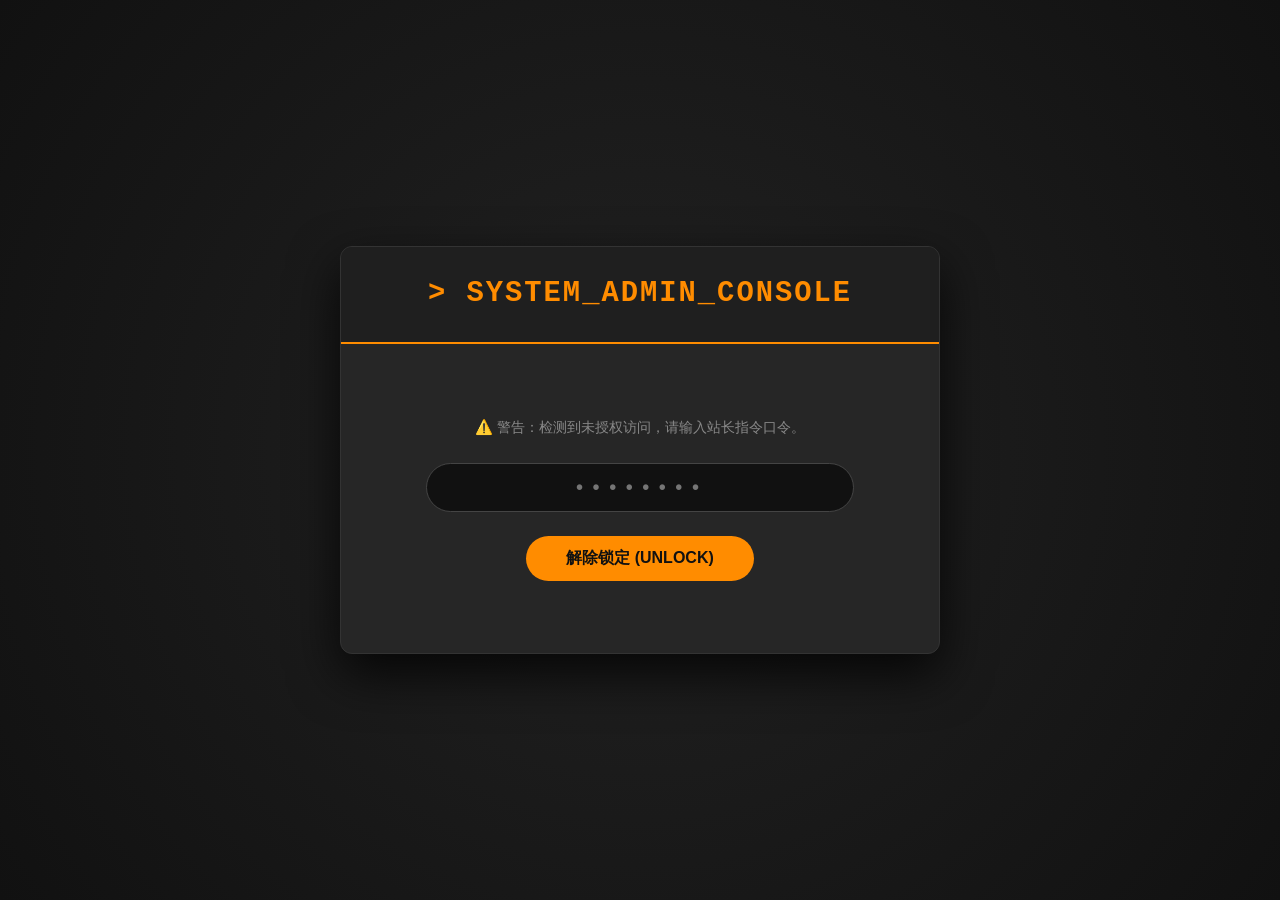
==== admin.html @ f954d1a7 "Add files via upload" ====
<!DOCTYPE html>
<html lang="zh-CN">
<head>
    <meta charset="UTF-8">
    <meta name="viewport" content="width=device-width, initial-scale=1.0">
    <title>站长控制台 - JunDeng's Personal Web</title>
    <link rel="stylesheet" href="style.css">
    <style>
        /* --- 绝密控制台专属样式 --- */
        body { justify-content: center; align-items: center; background-image: radial-gradient(circle at center, #222 0%, #111 100%); }
        .admin-container { width: 90%; max-width: 600px; background: #262626; border-radius: 12px; border: 1px solid #333; box-shadow: 0 20px 50px rgba(0,0,0,0.8); overflow: hidden; }
        
        .admin-header { background: #1f1f1f; padding: 1.5rem; text-align: center; border-bottom: 2px solid var(--theme-color); }
        .admin-header h1 { color: var(--theme-color); font-family: "Courier New", monospace; font-size: 1.8rem; letter-spacing: 2px; }
        
        .admin-body { padding: 2.5rem 2rem; }
        
        /* 密码锁界面 */
        #auth-section { text-align: center; }
        #auth-section p { color: #888; margin-bottom: 1.5rem; font-size: 0.9rem; }
        .auth-input { width: 80%; background: #111; border: 1px solid #444; color: var(--theme-color); padding: 12px 20px; border-radius: 30px; outline: none; text-align: center; font-family: monospace; font-size: 1.2rem; letter-spacing: 5px; margin-bottom: 1.5rem; transition: 0.3s; }
        .auth-input:focus { border-color: var(--theme-color); box-shadow: 0 0 15px rgba(255, 140, 0, 0.2); }
        .btn-primary { background: var(--theme-color); color: #111; border: none; padding: 12px 40px; border-radius: 30px; font-weight: bold; cursor: pointer; transition: 0.3s; font-size: 1rem; }
        .btn-primary:hover { transform: translateY(-3px); box-shadow: 0 10px 20px rgba(255, 140, 0, 0.3); }

        /* 后台表单界面 (默认隐藏) */
        #dashboard-section { display: none; }
        .admin-tabs { display: flex; gap: 1rem; margin-bottom: 2rem; justify-content: center; }
        
        .form-group { margin-bottom: 1.2rem; text-align: left; }
        .form-group label { display: block; color: #aaa; margin-bottom: 0.5rem; font-size: 0.85rem; }
        .form-control { width: 100%; background: #1a1a1a; border: 1px solid #333; color: #fff; padding: 10px 15px; border-radius: 6px; outline: none; transition: 0.3s; }
        .form-control:focus { border-color: var(--theme-color); }
        
        .form-panel { display: none; }
        .form-panel.active { display: block; animation: fadeIn 0.4s ease; }
        @keyframes fadeIn { from { opacity: 0; transform: translateY(10px); } to { opacity: 1; transform: translateY(0); } }
        
        #sys-msg { margin-top: 1rem; font-size: 0.9rem; font-weight: bold; text-align: center; min-height: 20px;}
    </style>
</head>
<body>

    <div class="admin-container">
        <header class="admin-header">
            <h1>> SYSTEM_ADMIN_CONSOLE</h1>
        </header>

        <main class="admin-body">
            <div id="auth-section">
                <p>⚠️ 警告：检测到未授权访问，请输入站长指令口令。</p>
                <input type="password" id="admin-pwd" class="auth-input" placeholder="••••••••">
                <br>
                <button id="unlock-btn" class="btn-primary">解除锁定 (UNLOCK)</button>
            </div>

            <div id="dashboard-section">
                <div class="admin-tabs">
                    <button class="tab-btn active" data-target="panel-photo">📷 发布闲拍</button>
                    <button class="tab-btn" data-target="panel-music">🎵 上传音乐</button>
                </div>

                <div id="panel-photo" class="form-panel active">
                    <div class="form-group">
                        <label>照片链接 (URL)</label>
                        <input type="text" id="photo-url" class="form-control" placeholder="例: photography/DSC0001.JPG">
                    </div>
                    <div class="form-group">
                        <label>照片描述 (Caption)</label>
                        <input type="text" id="photo-caption" class="form-control" placeholder="例: 武汉大学的樱花">
                    </div>
                    <button id="submit-photo" class="btn-primary" style="width: 100%; margin-top: 1rem;">确认写入数据库</button>
                </div>

                <div id="panel-music" class="form-panel">
                    <div class="form-group">
                        <label>歌手名 (Singer)</label>
                        <input type="text" id="music-singer" class="form-control" placeholder="例: 林俊杰">
                    </div>
                    <div class="form-group">
                        <label>歌曲名 (Title)</label>
                        <input type="text" id="music-title" class="form-control" placeholder="例: 江南">
                    </div>
                    <div class="form-group">
                        <label>B站视频号 (BVID)</label>
                        <input type="text" id="music-bvid" class="form-control" placeholder="例: BV1xxxxx">
                    </div>
                    <div class="form-group">
                        <label>专辑封面图 (Cover URL)</label>
                        <input type="text" id="music-cover" class="form-control" placeholder="例: album/jj/jiangnan.png">
                    </div>
                    <div class="form-group">
                        <label>一句话乐评 (Description)</label>
                        <input type="text" id="music-desc" class="form-control" placeholder="风到这里就是粘...">
                    </div>
                    <button id="submit-music" class="btn-primary" style="width: 100%; margin-top: 1rem;">确认写入数据库</button>
                </div>
                
                <div id="sys-msg"></div>
            </div>
        </main>
    </div>

    <script>
        // 1. 简单的 UI 切换逻辑
        document.getElementById('unlock-btn').addEventListener('click', () => {
            const pwd = document.getElementById('admin-pwd').value;
            if(!pwd) return;
            document.getElementById('auth-section').style.display = 'none';
            document.getElementById('dashboard-section').style.display = 'block';
        });

        // 2. 表单面板切换逻辑
        const tabBtns = document.querySelectorAll('.admin-tabs .tab-btn');
        const panels = document.querySelectorAll('.form-panel');
        tabBtns.forEach(btn => {
            btn.addEventListener('click', () => {
                tabBtns.forEach(b => b.classList.remove('active'));
                panels.forEach(p => p.classList.remove('active'));
                btn.classList.add('active');
                document.getElementById(btn.getAttribute('data-target')).classList.add('active');
            });
        });

        // ==========================================
        // 终极魔法：向前台发射数据
        // ==========================================
        const msgBox = document.getElementById('sys-msg');

        // 3. 拦截【发布闲拍】按钮
        document.getElementById('submit-photo').addEventListener('click', async () => {
            const pwd = document.getElementById('admin-pwd').value;
            const url = document.getElementById('photo-url').value.trim();
            const caption = document.getElementById('photo-caption').value.trim();

            if(!url || !caption) {
                msgBox.style.color = '#ff4444'; msgBox.innerText = '> 错误：缺少必要参数。'; return;
            }

            msgBox.style.color = 'var(--theme-color)'; msgBox.innerText = '> 正在越权写入云端数据库...';

            try {
                const res = await fetch('/api/photos', {
                    method: 'POST',
                    headers: { 'Content-Type': 'application/json' },
                    body: JSON.stringify({ password: pwd, image_url: url, caption: caption })
                });
                const data = await res.json();
                
                if(res.ok) {
                    msgBox.style.color = '#00ff00'; msgBox.innerText = `> ${data.message}`;
                    document.getElementById('photo-url').value = '';
                    document.getElementById('photo-caption').value = '';
                } else {
                    msgBox.style.color = '#ff4444'; msgBox.innerText = `> 拦截：${data.error}`;
                }
            } catch (e) {
                msgBox.style.color = '#ff4444'; msgBox.innerText = '> 核心失联：网络请求失败！';
            }
        });

        // 4. 拦截【上架音乐】按钮
        document.getElementById('submit-music').addEventListener('click', async () => {
            const pwd = document.getElementById('admin-pwd').value;
            const singer = document.getElementById('music-singer').value.trim();
            const title = document.getElementById('music-title').value.trim();
            const bvid = document.getElementById('music-bvid').value.trim();
            const cover = document.getElementById('music-cover').value.trim();
            const desc = document.getElementById('music-desc').value.trim();

            if(!singer || !title || !bvid || !cover) {
                msgBox.style.color = '#ff4444'; msgBox.innerText = '> 错误：关键参数缺失。'; return;
            }

            msgBox.style.color = 'var(--theme-color)'; msgBox.innerText = '> 正在越权写入云端数据库...';

            try {
                const res = await fetch('/api/music', {
                    method: 'POST',
                    headers: { 'Content-Type': 'application/json' },
                    body: JSON.stringify({ 
                        password: pwd, singer: singer, title: title, 
                        bvid: bvid, cover_url: cover, description: desc 
                    })
                });
                const data = await res.json();
                
                if(res.ok) {
                    msgBox.style.color = '#00ff00'; msgBox.innerText = `> ${data.message}`;
                    // 清空所有输入框
                    document.querySelectorAll('#panel-music input').forEach(input => input.value = '');
                } else {
                    msgBox.style.color = '#ff4444'; msgBox.innerText = `> 拦截：${data.error}`;
                }
            } catch (e) {
                msgBox.style.color = '#ff4444'; msgBox.innerText = '> 核心失联：网络请求失败！';
            }
        });
    </script>
</body>
</html>
---- style.css ----
/* 定义全局颜色变量，方便后续修改 */
:root {
  --bg-color: #1a1a1a;       /* 深灰色背景 */
  --theme-color: #ff8c00;    /* 橙色主题色 */
  --text-color: #eaeaea;     /* 浅灰色正文文字，比纯白更护眼 */
  --nav-bg: #222222;         /* 导航栏背景色 */
}

/* 基础重置 */
* {
  margin: 0;
  padding: 0;
  box-sizing: border-box;
}

body {
  background-color: var(--bg-color);
  color: var(--text-color);
  /* 正文使用系统默认字体，标题使用复古字体 */
  font-family: -apple-system, BlinkMacSystemFont, "Segoe UI", Roboto, Helvetica, Arial, sans-serif;
  line-height: 1.6;
  display: flex;
  flex-direction: column;
  min-height: 100vh; /* 确保页脚能沉底 */
}

/* --- 导航栏样式 --- */
header {
  background-color: var(--nav-bg);
  padding: 1rem 1rem;
  border-bottom: 2px solid var(--theme-color);
}

.nav-container {
  max-width: 1500px;
  margin: 0 auto;
  display: flex;
  justify-content: space-between;
  align-items: center;
}

/* 复古风个性标题 */
.site-title a {
  font-family: "Courier New", Courier, monospace; /* 复古打字机字体 */
  font-size: 3rem;
  font-weight: bold;
  color: var(--theme-color);
  text-decoration: none;
  letter-spacing: 1px;
}

/* 桌面端导航菜单 */
.nav-links {
  list-style: none;
  display: flex;
  gap: 1.5rem;
}

.nav-links a {
  color: var(--text-color);
  text-decoration: none;
  font-weight: 500;
  transition: color 0.3s ease;
}

.nav-links a:hover {
  color: var(--theme-color);
}

/* 汉堡菜单按钮（默认隐藏） */
.hamburger {
  display: none;
  background: none;
  border: none;
  color: var(--theme-color);
  font-size: 1.8rem;
  cursor: pointer;
}

/* --- 主内容区 --- */
main {
  flex: 1; /* 占据剩余空间，把页脚推到底部 */
  max-width: 1500px;
  margin: 2rem auto;
  padding: 0 2rem;
  width: 100%;
}

.welcome-section {
  text-align: center;
  margin-top: 10vh;
}

.welcome-section h1 {
  font-size: 2.5rem;
  margin-bottom: 1rem;
}

.welcome-section p {
  color: #a0a0a0;
}

/* --- 页脚样式 --- */
footer {
  text-align: center;
  padding: 1.5rem 0;
  background-color: var(--nav-bg);
  border-top: 1px solid #333;
  font-size: 0.9rem;
  color: #888;
}

/* --- 响应式设计 (适配手机端) --- */
@media (max-width: 768px) {
  .hamburger {
    display: block; /* 手机端显示汉堡菜单 */
  }

  .nav-links {
    display: none; /* 默认隐藏菜单项 */
    flex-direction: column;
    width: 100%;
    position: absolute;
    top: 60px; /* 导航栏下方 */
    left: 0;
    background-color: var(--nav-bg);
    padding: 1rem 0;
    border-bottom: 2px solid var(--theme-color);
  }

  .nav-links.active {
    display: flex; /* 点击后展开 */
  }

  .nav-links li {
    text-align: center;
    padding: 0.8rem 0;
  }
}
/* --- 首页特定样式 --- */

/* 左上角大标题 */
.greeting {
  font-size: 3.5rem;
  font-weight: 800;
  text-align: left;
  margin-top: 2rem;
  margin-bottom: 6rem;
  color: var(--text-color);
  letter-spacing: -1px;
}

/* 卡片容器：使用 CSS Grid 实现一行三个 */
.card-container {
  display: grid;
  grid-template-columns: repeat(3, 1fr); /* 均分为三列 */
  gap: 2rem; /* 卡片之间的间距 */
  width: 100%;
}

/* 交互式卡片主体 */
.card {
  background-color: #262626; /* 比网页背景稍微亮一点的深灰，形成层次 */
  border-radius: 12px;
  overflow: hidden;
  text-decoration: none; /* 去除链接自带的下划线 */
  color: var(--text-color);
  transition: transform 0.3s ease, box-shadow 0.3s ease; /* 动画平滑过渡 */
  border: 1px solid #333;
}

/* 悬停特效 (Hover) */
.card:hover {
  transform: translateY(-8px) scale(1.02); /* 向上浮动并微量放大 */
  box-shadow: 0 12px 24px rgba(255, 140, 0, 0.15); /* 橙色泛光阴影 */
  border-color: var(--theme-color); /* 边框微微亮起橙色 */
}

/* 图标区域 (占据卡片上半部分) */
.icon-wrapper {
  height: 180px;
  background-color: #1f1f1f;
  display: flex;
  justify-content: center;
  align-items: center;
  border-bottom: 1px solid #333;
}

/* SVG 矢量图标样式 */
.icon-wrapper svg {
  width: 120px;
  height: 120px;
  fill: none; /* 内部透明 */
  stroke: var(--theme-color); /* 橙色线条 */
  stroke-width: 1.5;
  stroke-linecap: round;
  stroke-linejoin: round;
  transition: transform 0.3s ease;
}

/* 鼠标悬停时，图标也跟着有一点小动画 */
.card:hover .icon-wrapper svg {
  transform: scale(1.1);
}

/* 卡片文字内容区域 (占据卡片下半部分空白处) */
.card-content {
  padding: 1.5rem;
  text-align: left;
}

.card-content h2 {
  font-size: 1.3rem;
  margin-bottom: 0.5rem;
  color: var(--theme-color); /* 标题使用橙色 */
}

.card-content p {
  font-size: 0.9rem;
  color: #999;
  line-height: 1.5;
}

/* --- 响应式设计补充 (适配手机端) --- */
@media (max-width: 768px) {
  .greeting {
    font-size: 2.5rem; /* 手机端标题稍微缩小 */
    margin-top: 1rem;
  }
  
  .card-container {
    grid-template-columns: 1fr; /* 手机端变成一列（竖向排列） */
    gap: 1.5rem;
  }
}
/* --- 闲拍页面专用样式 --- */

.page-title {
  font-size: 2.5rem;
  margin-bottom: 0.5rem;
  color: var(--theme-color);
}

.empty-state {
  color: #888;
  margin-bottom: 3rem;
  font-style: italic;
}

/* 瀑布流核心代码：利用 column-count */
.masonry-gallery {
  column-count: 3; /* 电脑端分为3列 */
  column-gap: 1.5rem; /* 列与列的间距 */
  width: 100%;
}

/* 单个照片卡片 */
.photo-item {
  break-inside: avoid; /* 防止卡片被硬生生截断分到两列 */
  margin-bottom: 1.5rem;
  background-color: #262626;
  border-radius: 8px;
  overflow: hidden;
  border: 1px solid #333;
  transition: border-color 0.3s ease, transform 0.3s ease;
  cursor: pointer; /* 鼠标放上去变成小手，提示可点击 */
}

.photo-item:hover {
  border-color: var(--theme-color);
  transform: translateY(-3px);
}

.gallery-img {
  width: 100%;
  display: block; /* 消除图片底部的默认空隙 */
  transition: opacity 0.3s;
}

.photo-item:hover .gallery-img {
  opacity: 0.85; /* 悬停时图片微微变暗，更有质感 */
}

/* 你自己输入的照片名字 */
.photo-caption {
  padding: 1rem;
  font-size: 0.95rem;
  color: var(--text-color);
  text-align: center;
}

/* --- 图片放大灯箱 (Lightbox) 样式 --- */
.lightbox {
  display: none; /* 默认隐藏 */
  position: fixed;
  z-index: 999; /* 保证在最顶层 */
  padding-top: 5vh;
  left: 0;
  top: 0;
  width: 100%;
  height: 100%;
  background-color: rgba(0, 0, 0, 0.9); /* 半透明纯黑背景 */
}

.lightbox-content {
  margin: auto;
  display: block;
  max-width: 90%;
  max-height: 80vh;
  border-radius: 4px;
  box-shadow: 0 0 20px rgba(255, 140, 0, 0.3); /* 橙色泛光 */
}

#lightbox-caption {
  margin: auto;
  display: block;
  width: 80%;
  max-width: 700px;
  text-align: center;
  color: #ccc;
  padding: 15px 0;
  font-size: 1.2rem;
}

/* 关闭按钮 */
.close-lightbox {
  position: absolute;
  top: 20px;
  right: 35px;
  color: #f1f1f1;
  font-size: 40px;
  font-weight: bold;
  transition: 0.3s;
  cursor: pointer;
}

.close-lightbox:hover,
.close-lightbox:focus {
  color: var(--theme-color);
  text-decoration: none;
}

/* 手机端适配瀑布流 */
@media (max-width: 768px) {
  .masonry-gallery {
    column-count: 1; /* 手机端变成单列上下滑动 */
  }
}
/* --- 歌单页面专用样式 --- */

/* 胶囊标签页 */
.tabs-container {
  display: flex;
  gap: 1.5rem;
  justify-content: center;
  margin-bottom: 2rem;
  margin-top: 1rem;
}

.tab-btn {
  background-color: #333;
  color: #ccc;
  border: none;
  padding: 0.8rem 2rem;
  border-radius: 50px; /* 胶囊形状 */
  font-size: 1rem;
  cursor: pointer;
  transition: all 0.3s ease;
}

.tab-btn:hover, .tab-btn.active {
  background-color: var(--theme-color);
  color: #1a1a1a;
  font-weight: bold;
  box-shadow: 0 4px 12px rgba(255, 140, 0, 0.3);
}

/* 默认提示语 */
.default-msg {
  text-align: center;
  margin-top: 6rem;
  font-size: 1.2rem;
  color: #666;
  letter-spacing: 2px;
}

/* 一行四个的唱片墙网格 */
.music-grid {
  display: grid;
  grid-template-columns: repeat(4, 1fr);
  gap: 2rem;
  width: 100%;
}

/* 唱片卡片容器 */
.record-card {
  cursor: pointer;
  text-align: center;
}

.song-title {
  margin-top: 1rem;
  font-size: 1.1rem;
  color: var(--text-color);
  transition: color 0.3s;
}

.record-card:hover .song-title {
  color: var(--theme-color);
}

/* 封面与黑胶的黄金比例容器 */
.album-cover-wrapper {
  position: relative;
  width: 100%;
  aspect-ratio: 4 / 3; /* 故意做宽，为右侧滑出的黑胶留出空间 */
}

/* 专辑封面 (正方形) */
.album-cover {
  position: absolute;
  left: 0;
  top: 0;
  width: 75%; /* 在 4:3 的容器里占 75% 宽度，刚好是个完美的正方形 */
  height: 100%;
  object-fit: cover;
  border-radius: 4px;
  z-index: 2; /* 盖在黑胶上面 */
  box-shadow: 4px 0 12px rgba(0,0,0,0.8);
  transition: transform 0.4s ease;
}

/* 纯 CSS 黑胶唱片 */
.vinyl-disc {
  position: absolute;
  left: 5%;
  top: 2.5%;
  width: 70%;
  height: 95%; /* 变成正圆 */
  border-radius: 50%;
  /* 用重复的径向渐变模拟黑胶的沟壑纹理 */
  background: repeating-radial-gradient( #111, #111 4px, #262626 5px, #111 6px );
  z-index: 1; /* 藏在封面下面 */
  display: flex;
  justify-content: center;
  align-items: center;
  transition: transform 0.6s cubic-bezier(0.175, 0.885, 0.32, 1.275); /* 带有一点弹性的顺滑物理阻尼感 */
}

.vinyl-center {
  width: 33%;
  height: 33%;
  background-color: var(--theme-color); /* 唱片中心的贴纸使用橙色主题色 */
  border-radius: 50%;
  border: 2px solid #000;
}

/* 悬停终极特效：封面左移，黑胶右移并旋转 */
.record-card:hover .album-cover {
  transform: translateX(-5%);
}

.record-card:hover .vinyl-disc {
  transform: translateX(50%) rotate(180deg);
}

/* --- B站弹窗--- */
.music-modal-content {
  position: relative;
  width: 85%;
  max-width: 1100px;
  min-height: 500px; /* 给弹窗一个最小高度，确保上下有足够的模糊留白 */
  margin: 10vh auto;
  border-radius: 12px;
  overflow: hidden;
  border: 1px solid rgba(255, 255, 255, 0.1); /* 边框改柔和，融入背景 */
  box-shadow: 0 10px 40px rgba(0,0,0,0.8);
  background-color: #1a1a1a; /* 兜底的深灰底色 */
}

/* 核心：动态模糊背景层 */
.modal-blur-bg {
  position: absolute;
  top: -10%; left: -10%; width: 120%; height: 120%; /* 稍微放大，防止模糊后边缘露馅 */
  background-size: cover;
  background-position: center;
  filter: blur(10px) brightness(0.4); /* 25px模糊 + 压暗亮度(不抢文字风头) */
  z-index: 0;
  transition: background-image 0.5s ease;
}

/* 核心：内容层浮在背景之上 */
.modal-content-wrapper {
  position: relative;
  z-index: 1; 
  display: flex;
  width: 100%;
  height: 100%;
  min-height: 500px;
}

/* 左侧：让视频完美居中 */
.modal-left {
  flex: 3; 
  display: flex;
  flex-direction: column;
  justify-content: center; /* 视频垂直居中！ */
  padding: 2rem; /* 给视频四周留出呼吸空间，露出模糊背景 */
  background: rgba(0, 0, 0, 0.2); /* 微微加一点黑底，让左侧更有纵深感 */
}

.iframe-container {
  width: 100%;
  aspect-ratio: 16 / 9; 
  border-radius: 8px; /* 给视频也加个小圆角，更精致 */
  overflow: hidden;
  box-shadow: 0 8px 24px rgba(0, 0, 0, 0.5); /* 视频加阴影，悬浮感拉满 */
}

.iframe-container iframe {
  width: 100%;
  height: 100%;
}

.modal-right {
  flex: 2; 
  padding: 3rem 2rem;
  display: flex;
  flex-direction: column;
  justify-content: center;
}

.modal-right h2 {
  color: #fff; /* 在彩色模糊背景上，纯白标题最清晰 */
  font-size: 2rem;
  margin-bottom: 1.5rem;
  text-shadow: 0 2px 4px rgba(0,0,0,0.5); /* 增加文字阴影，防止背景过亮时看不清 */
}

.modal-right p {
  color: rgba(255, 255, 255, 0.85);
  line-height: 1.8;
  font-size: 1.05rem;
  text-shadow: 0 1px 3px rgba(0,0,0,0.5);
}

/* 手机/平板端适配 */
@media (max-width: 900px) {
  .music-grid { grid-template-columns: repeat(2, 1fr); } 
  .modal-content-wrapper { flex-direction: column; } /* 屏幕变窄时变成上下结构 */
  .modal-left { padding: 1rem; }
}

@media (max-width: 600px) {
  .music-grid { grid-template-columns: 1fr; } 
}


/* --- AI 页面全局框架 --- */
.ai-container { display: flex; height: calc(100vh - 80px); max-width: 1400px; margin: 0 auto; }

/* 左侧面板：还原 2.0 比例与风格，微调间距 */
.control-panel { 
    flex: 4; background: #1e1e1e; border-right: 1px solid #333; 
    padding: 1.5rem 2rem; display: flex; flex-direction: column; 
    gap: 1.2rem; /* 这里从 2.0 的 2.5rem 缩小到了 1.2rem，间距更紧凑 */
}
.knob-row { margin-bottom: 0.5rem; }

.panel-header { display: flex; align-items: center; gap: 10px; margin-bottom: 0.5rem; }
.status-led { width: 12px; height: 12px; border-radius: 50%; background: #444; border: 2px solid #111; }
.status-led.active { background: var(--theme-color); box-shadow: 0 0 10px var(--theme-color); }
.panel-title { font-size: 0.7rem; color: #555; letter-spacing: 2px; font-weight: bold; }

/* 旋钮与横条指示灯 */
.knob-label-row { display: flex; justify-content: space-between; margin-bottom: 6px; font-size: 0.8rem; color: #888; }
.knob-value { color: var(--theme-color); font-weight: bold; font-family: 'Courier New', monospace; }
.knob-control-area { display: flex; align-items: center; gap: 15px; }
.knob { width: 48px; height: 48px; background: #111; border-radius: 50%; position: relative; cursor: ns-resize; border: 2px solid #333; }
.knob-pointer { position: absolute; width: 2px; height: 16px; background: var(--theme-color); left: calc(50% - 1px); top: 4px; transform-origin: center 20px; transition: transform 0.1s; }
.progress-container { flex: 1; height: 4px; background: #111; border-radius: 2px; overflow: hidden; }
.progress-bar { height: 100%; background: var(--theme-color); transition: width 0.2s; }

/* System Prompt 优化 */
.system-prompt-section { display: flex; flex-direction: column; gap: 8px;/* flex-grow: 1;*/ }
.system-prompt-section label { font-size: 0.8rem; color: #666; }
#system-prompt { 
    background: #262626; border: 1px solid var(--theme-color); color: #ddd; 
    padding: 1rem; border-radius: 8px; width: 100%; height: 200px; resize: none; outline: none;
}

/* --- 右侧聊天界面：锁定 3.0 样式 --- */
.chat-interface { flex: 6; display: flex; flex-direction: column; background: #1a1a1a; }
.chat-history { flex: 1; padding: 2rem; overflow-y: auto; display: flex; flex-direction: column; gap: 1.5rem; }
.avatar { width: 40px; height: 40px; border-radius: 50% !important; flex-shrink: 0; display: flex; align-items: center; justify-content: center; overflow: hidden; }
.ai-avatar { background: transparent; border: 1px solid #333; }
.ai-avatar svg { width: 22px; fill: var(--theme-color); }
.user-avatar { background: #333; border: 1px solid #444; }
.chat-bubble { display: flex; gap: 12px; max-width: 85%; align-items: flex-start; }
.chat-bubble.user { align-self: flex-end; flex-direction: row-reverse; }
.bubble-content { padding: 12px 16px; border-radius: 12px; font-size: 0.95rem; line-height: 1.5; }
.ai .bubble-content { color: #fff; background: rgba(255, 255, 255, 0.03); border: 1px solid #333; }
.user .bubble-content { background: var(--theme-color); color: #000; }
.chat-input-area { padding: 1.5rem 2rem; }
.input-wrapper { display: flex; background: #262626; border-radius: 30px; padding: 5px 5px 5px 15px; border: 1px solid #333; }
#user-input { flex: 1; background: transparent; border: none; color: white; outline: none; padding: 8px 0; }
#send-btn { background: var(--theme-color); border: none; padding: 0 20px; border-radius: 20px; font-weight: bold; cursor: pointer; }

/* 隐藏 PC 端齿轮 */
.settings-toggle { display: none; }
@media (max-width: 768px) {
    .settings-toggle { display: block; position: absolute; right: 70px; top: 15px; background: transparent; border: none; font-size: 1.5rem; }
}
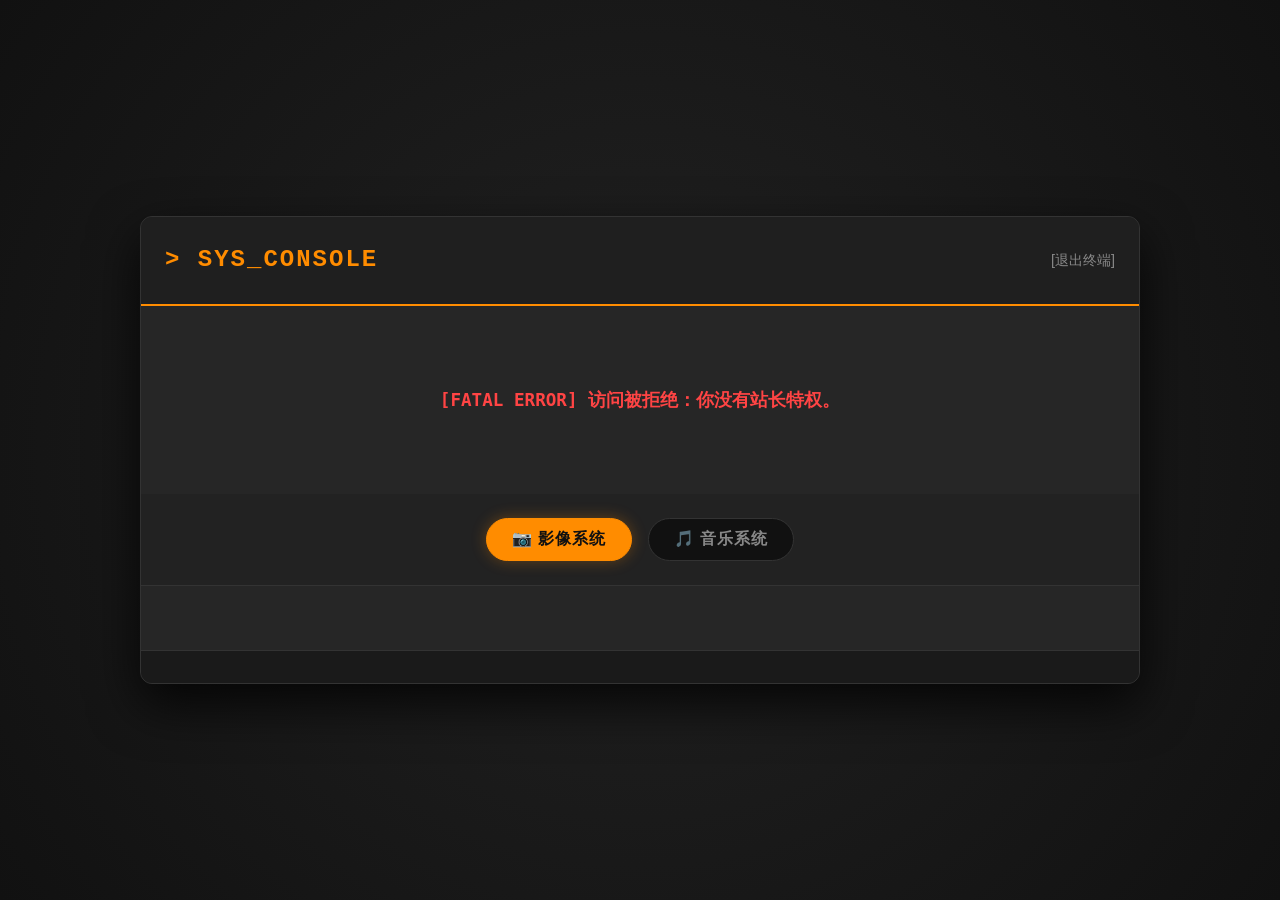
==== commit 7d7c2ce6: "Add files via upload" ====
--- a/admin.html
+++ b/admin.html
@@ -6,112 +6,163 @@
     <title>站长控制台 - JunDeng's Personal Web</title>
     <link rel="stylesheet" href="style.css">
     <style>
-        /* --- 绝密控制台专属样式 --- */
-        body { justify-content: center; align-items: center; background-image: radial-gradient(circle at center, #222 0%, #111 100%); }
-        .admin-container { width: 90%; max-width: 600px; background: #262626; border-radius: 12px; border: 1px solid #333; box-shadow: 0 20px 50px rgba(0,0,0,0.8); overflow: hidden; }
-        
-        .admin-header { background: #1f1f1f; padding: 1.5rem; text-align: center; border-bottom: 2px solid var(--theme-color); }
-        .admin-header h1 { color: var(--theme-color); font-family: "Courier New", monospace; font-size: 1.8rem; letter-spacing: 2px; }
-        
-        .admin-body { padding: 2.5rem 2rem; }
-        
-        /* 密码锁界面 */
-        #auth-section { text-align: center; }
-        #auth-section p { color: #888; margin-bottom: 1.5rem; font-size: 0.9rem; }
-        .auth-input { width: 80%; background: #111; border: 1px solid #444; color: var(--theme-color); padding: 12px 20px; border-radius: 30px; outline: none; text-align: center; font-family: monospace; font-size: 1.2rem; letter-spacing: 5px; margin-bottom: 1.5rem; transition: 0.3s; }
-        .auth-input:focus { border-color: var(--theme-color); box-shadow: 0 0 15px rgba(255, 140, 0, 0.2); }
-        .btn-primary { background: var(--theme-color); color: #111; border: none; padding: 12px 40px; border-radius: 30px; font-weight: bold; cursor: pointer; transition: 0.3s; font-size: 1rem; }
-        .btn-primary:hover { transform: translateY(-3px); box-shadow: 0 10px 20px rgba(255, 140, 0, 0.3); }
-
-        /* 后台表单界面 (默认隐藏) */
-        #dashboard-section { display: none; }
-        .admin-tabs { display: flex; gap: 1rem; margin-bottom: 2rem; justify-content: center; }
-        
-        .form-group { margin-bottom: 1.2rem; text-align: left; }
-        .form-group label { display: block; color: #aaa; margin-bottom: 0.5rem; font-size: 0.85rem; }
-        .form-control { width: 100%; background: #1a1a1a; border: 1px solid #333; color: #fff; padding: 10px 15px; border-radius: 6px; outline: none; transition: 0.3s; }
-        .form-control:focus { border-color: var(--theme-color); }
-        
-        .form-panel { display: none; }
+        /* --- 绝密控制台专属样式 (网格相册风) --- */
+        body { justify-content: center; align-items: center; background-image: radial-gradient(circle at center, #222 0%, #111 100%); min-height: 100vh; display: flex; flex-direction: column; margin: 0;}
+        .admin-container { width: 95%; max-width: 1000px; background: #262626; border-radius: 12px; border: 1px solid #333; box-shadow: 0 20px 50px rgba(0,0,0,0.8); overflow: hidden; display: flex; flex-direction: column; max-height: 90vh;}
+        
+        .admin-header { background: #1f1f1f; padding: 1.5rem; text-align: center; border-bottom: 2px solid var(--theme-color); display: flex; justify-content: space-between; align-items: center; flex-shrink: 0;}
+        .admin-header h1 { color: var(--theme-color); font-family: "Courier New", monospace; font-size: 1.5rem; letter-spacing: 2px; margin: 0;}
+        .home-link { color: #888; text-decoration: none; font-size: 0.9rem; transition: 0.3s; }
+        .home-link:hover { color: var(--theme-color); }
+        
+        /* 权限拦截界面 */
+        #auth-section { text-align: center; padding: 5rem 0; }
+        #auth-section p { color: #ff4444; font-size: 1.1rem; font-weight: bold; font-family: monospace;}
+        
+        /* 后台面板主区 */
+        #dashboard-section { display: none; display: flex; flex-direction: column; flex: 1; overflow: hidden; }
+        .admin-tabs { display: flex; gap: 1rem; padding: 1.5rem; justify-content: center; background: #222; border-bottom: 1px solid #333;}
+        .tab-btn { background: #111; color: #888; border: 1px solid #333; padding: 10px 25px; border-radius: 30px; cursor: pointer; transition: 0.3s; font-size: 1rem; font-weight: bold; letter-spacing: 1px;}
+        .tab-btn.active, .tab-btn:hover { background: var(--theme-color); color: #111; border-color: var(--theme-color); box-shadow: 0 0 15px rgba(255,140,0,0.3); }
+        
+        .form-panel { display: none; padding: 2rem; overflow-y: auto; flex: 1; }
         .form-panel.active { display: block; animation: fadeIn 0.4s ease; }
         @keyframes fadeIn { from { opacity: 0; transform: translateY(10px); } to { opacity: 1; transform: translateY(0); } }
         
-        #sys-msg { margin-top: 1rem; font-size: 0.9rem; font-weight: bold; text-align: center; min-height: 20px;}
+        #sys-msg { padding: 1rem; font-size: 0.9rem; font-weight: bold; text-align: center; font-family: "Courier New", monospace; background: #1a1a1a; border-top: 1px solid #333; flex-shrink: 0;}
+
+        /* --- 🚀 核心进化：网格展示系统 --- */
+        .admin-grid { display: grid; grid-template-columns: repeat(4, 1fr); gap: 1.5rem; }
+        
+        /* 数据实体卡片 */
+        .admin-card { position: relative; aspect-ratio: 1; background: #111; border-radius: 8px; overflow: hidden; border: 1px solid #333; transition: 0.3s;}
+        .admin-card img { width: 100%; height: 100%; object-fit: cover; transition: 0.4s; }
+        
+        /* 悬停浮层：显示信息与删除按钮 */
+        .admin-card-overlay { 
+            position: absolute; inset: 0; background: rgba(0,0,0,0.85); opacity: 0; 
+            display: flex; flex-direction: column; justify-content: center; align-items: center; 
+            transition: 0.3s; padding: 1rem; text-align: center; backdrop-filter: blur(2px);
+        }
+        .admin-card:hover .admin-card-overlay { opacity: 1; }
+        .admin-card:hover img { transform: scale(1.1); }
+        .admin-card-title { color: #fff; font-size: 0.9rem; margin-bottom: 15px; font-weight: bold; overflow: hidden; display: -webkit-box; -webkit-line-clamp: 3; -webkit-box-orient: vertical; }
+        .del-btn { background: transparent; border: 2px solid #ff4444; color: #ff4444; padding: 8px 20px; border-radius: 4px; cursor: pointer; transition: 0.3s; font-weight: bold; letter-spacing: 2px;}
+        .del-btn:hover { background: #ff4444; color: #111; box-shadow: 0 0 15px rgba(255,68,68,0.5); }
+
+        /* 🚀 半透明上传加号卡片 */
+        .add-card { 
+            aspect-ratio: 1; border-radius: 8px; border: 2px dashed #444; 
+            display: flex; flex-direction: column; justify-content: center; align-items: center; 
+            cursor: pointer; transition: 0.3s; background: rgba(255,255,255,0.02);
+        }
+        .add-icon { font-size: 4rem; color: #444; font-weight: lighter; transition: 0.3s; line-height: 1;}
+        .add-text { color: #666; font-size: 0.9rem; margin-top: 10px; font-weight: bold; transition: 0.3s;}
+        .add-card:hover { border-color: var(--theme-color); background: rgba(255,140,0,0.05); transform: translateY(-5px);}
+        .add-card:hover .add-icon, .add-card:hover .add-text { color: var(--theme-color); }
+
+        /* --- 弹窗表单 (居中输入) --- */
+        .modal-overlay { display: none; position: fixed; top: 0; left: 0; width: 100%; height: 100%; background: rgba(0,0,0,0.85); z-index: 1000; justify-content: center; align-items: center; backdrop-filter: blur(5px); }
+        .modal-box { background: #1a1a1a; width: 90%; max-width: 400px; padding: 2rem; border-radius: 12px; border: 1px solid var(--theme-color); box-shadow: 0 0 30px rgba(255,140,0,0.2); animation: pop 0.3s ease; }
+        @keyframes pop { from { transform: scale(0.9); opacity: 0; } to { transform: scale(1); opacity: 1; } }
+        .modal-box h3 { color: var(--theme-color); margin-top: 0; margin-bottom: 1.5rem; text-align: center; font-family: monospace; font-size: 1.2rem;}
+        
+        .form-group { margin-bottom: 1.2rem; }
+        .form-control { width: 100%; background: #111; border: 1px solid #333; color: #fff; padding: 12px; border-radius: 6px; outline: none; transition: 0.3s; }
+        .form-control:focus { border-color: var(--theme-color); }
+        .modal-actions { display: flex; gap: 10px; margin-top: 2rem; }
+        .btn { flex: 1; padding: 12px; border-radius: 6px; font-weight: bold; cursor: pointer; transition: 0.3s; border: none; }
+        .btn-cancel { background: transparent; color: #888; border: 1px solid #444; }
+        .btn-cancel:hover { background: #333; color: #fff; }
+        .btn-submit { background: var(--theme-color); color: #111; }
+        .btn-submit:hover { background: #e67e22; box-shadow: 0 0 15px rgba(255,140,0,0.4); }
+
+        @media (max-width: 768px) { .admin-grid { grid-template-columns: repeat(2, 1fr); } }
     </style>
 </head>
 <body>
 
     <div class="admin-container">
         <header class="admin-header">
-            <h1>> SYSTEM_ADMIN_CONSOLE</h1>
+            <h1>> SYS_CONSOLE</h1>
+            <a href="index.html" class="home-link">[退出终端]</a>
         </header>
 
-        <main class="admin-body">
-            <div id="auth-section">
-                <p>⚠️ 警告：检测到未授权访问，请输入站长指令口令。</p>
-                <input type="password" id="admin-pwd" class="auth-input" placeholder="••••••••">
-                <br>
-                <button id="unlock-btn" class="btn-primary">解除锁定 (UNLOCK)</button>
-            </div>
-
-            <div id="dashboard-section">
-                <div class="admin-tabs">
-                    <button class="tab-btn active" data-target="panel-photo">📷 发布闲拍</button>
-                    <button class="tab-btn" data-target="panel-music">🎵 上传音乐</button>
-                </div>
-
-                <div id="panel-photo" class="form-panel active">
-                    <div class="form-group">
-                        <label>照片链接 (URL)</label>
-                        <input type="text" id="photo-url" class="form-control" placeholder="例: photography/DSC0001.JPG">
-                    </div>
-                    <div class="form-group">
-                        <label>照片描述 (Caption)</label>
-                        <input type="text" id="photo-caption" class="form-control" placeholder="例: 武汉大学的樱花">
-                    </div>
-                    <button id="submit-photo" class="btn-primary" style="width: 100%; margin-top: 1rem;">确认写入数据库</button>
-                </div>
-
-                <div id="panel-music" class="form-panel">
-                    <div class="form-group">
-                        <label>歌手名 (Singer)</label>
-                        <input type="text" id="music-singer" class="form-control" placeholder="例: 林俊杰">
-                    </div>
-                    <div class="form-group">
-                        <label>歌曲名 (Title)</label>
-                        <input type="text" id="music-title" class="form-control" placeholder="例: 江南">
-                    </div>
-                    <div class="form-group">
-                        <label>B站视频号 (BVID)</label>
-                        <input type="text" id="music-bvid" class="form-control" placeholder="例: BV1xxxxx">
-                    </div>
-                    <div class="form-group">
-                        <label>专辑封面图 (Cover URL)</label>
-                        <input type="text" id="music-cover" class="form-control" placeholder="例: album/jj/jiangnan.png">
-                    </div>
-                    <div class="form-group">
-                        <label>一句话乐评 (Description)</label>
-                        <input type="text" id="music-desc" class="form-control" placeholder="风到这里就是粘...">
-                    </div>
-                    <button id="submit-music" class="btn-primary" style="width: 100%; margin-top: 1rem;">确认写入数据库</button>
-                </div>
-                
-                <div id="sys-msg"></div>
-            </div>
-        </main>
+        <div id="auth-section">
+            <p id="auth-status">> 正在扫描终端神经链，核对最高权限...</p>
+        </div>
+
+        <div id="dashboard-section">
+            <div class="admin-tabs">
+                <button class="tab-btn active" data-target="panel-photo">📷 影像系统</button>
+                <button class="tab-btn" data-target="panel-music">🎵 音乐系统</button>
+            </div>
+
+            <div id="panel-photo" class="form-panel active">
+                <div class="admin-grid" id="photo-grid"></div>
+            </div>
+
+            <div id="panel-music" class="form-panel">
+                <div class="admin-grid" id="music-grid"></div>
+            </div>
+            
+            <div id="sys-msg"></div>
+        </div>
     </div>
 
+    <div id="modal-photo" class="modal-overlay">
+        <div class="modal-box">
+            <h3>>_ 新增影像节点</h3>
+            <div class="form-group"><input type="text" id="photo-url" class="form-control" placeholder="照片链接 (URL)"></div>
+            <div class="form-group"><input type="text" id="photo-caption" class="form-control" placeholder="照片描述 (Caption)"></div>
+            <div class="modal-actions">
+                <button class="btn btn-cancel" onclick="closeModal('modal-photo')">取消</button>
+                <button class="btn btn-submit" id="submit-photo">写入云端</button>
+            </div>
+        </div>
+    </div>
+
+    <div id="modal-music" class="modal-overlay">
+        <div class="modal-box">
+            <h3>>_ 注入黑胶唱片</h3>
+            <div class="form-group"><input type="text" id="music-singer" class="form-control" placeholder="歌手名"></div>
+            <div class="form-group"><input type="text" id="music-title" class="form-control" placeholder="歌曲名"></div>
+            <div class="form-group"><input type="text" id="music-bvid" class="form-control" placeholder="B站视频号 (BVID)"></div>
+            <div class="form-group"><input type="text" id="music-cover" class="form-control" placeholder="专辑封面图 (URL)"></div>
+            <div class="form-group"><input type="text" id="music-desc" class="form-control" placeholder="一句话乐评"></div>
+            <div class="modal-actions">
+                <button class="btn btn-cancel" onclick="closeModal('modal-music')">取消</button>
+                <button class="btn btn-submit" id="submit-music">刻录数据</button>
+            </div>
+        </div>
+    </div>
+
     <script>
-        // 1. 简单的 UI 切换逻辑
-        document.getElementById('unlock-btn').addEventListener('click', () => {
-            const pwd = document.getElementById('admin-pwd').value;
-            if(!pwd) return;
-            document.getElementById('auth-section').style.display = 'none';
-            document.getElementById('dashboard-section').style.display = 'block';
-        });
-
-        // 2. 表单面板切换逻辑
-        const tabBtns = document.querySelectorAll('.admin-tabs .tab-btn');
+        const msgBox = document.getElementById('sys-msg');
+        let currentAdmin = null;
+
+        // 1. 站长权限验证
+        const initAuth = () => {
+            const savedUser = localStorage.getItem('jundeng_user');
+            if (savedUser) {
+                const user = JSON.parse(savedUser);
+                if (user.role === 'admin') {
+                    currentAdmin = user;
+                    document.getElementById('auth-section').style.display = 'none';
+                    document.getElementById('dashboard-section').style.display = 'flex';
+                    msgBox.style.color = '#00ff00';
+                    msgBox.innerText = `> 欢迎回来，最高指挥官 [${user.username}]`;
+                    loadPhotos(); loadMusic(); // 验证通过后加载数据
+                    return;
+                }
+            }
+            document.getElementById('auth-status').innerText = '[FATAL ERROR] 访问被拒绝：你没有站长特权。';
+            setTimeout(() => { window.location.href = 'index.html'; }, 2000);
+        };
+        initAuth();
+
+        // 2. 标签切换与弹窗控制
+        const tabBtns = document.querySelectorAll('.tab-btn');
         const panels = document.querySelectorAll('.form-panel');
         tabBtns.forEach(btn => {
             btn.addEventListener('click', () => {
@@ -122,80 +173,129 @@
             });
         });
 
+        const openModal = (id) => document.getElementById(id).style.display = 'flex';
+        const closeModal = (id) => {
+            document.getElementById(id).style.display = 'none';
+            document.querySelectorAll(`#${id} input`).forEach(i => i.value = ''); // 清空输入框
+        };
+
         // ==========================================
-        // 终极魔法：向前台发射数据
+        // 3. 动态渲染网格与新增按钮
         // ==========================================
-        const msgBox = document.getElementById('sys-msg');
-
-        // 3. 拦截【发布闲拍】按钮
+        
+        // 渲染追加的上传按钮卡片
+        const createAddCard = (type) => {
+            const card = document.createElement('div');
+            card.className = 'add-card';
+            card.innerHTML = `<span class="add-icon">+</span><span class="add-text">${type === 'photo' ? '发布新照片' : '上架新黑胶'}</span>`;
+            card.addEventListener('click', () => openModal(type === 'photo' ? 'modal-photo' : 'modal-music'));
+            return card;
+        };
+
+        // 加载照片网格
+        const loadPhotos = async () => {
+            const grid = document.getElementById('photo-grid');
+            grid.innerHTML = '';
+            try {
+                const res = await fetch('/api/photos');
+                const photos = await res.json();
+                photos.forEach(photo => {
+                    const card = document.createElement('div');
+                    card.className = 'admin-card';
+                    card.innerHTML = `
+                        <img src="${photo.image_url}" alt="photo">
+                        <div class="admin-card-overlay">
+                            <div class="admin-card-title">${photo.caption}</div>
+                            <button class="del-btn">🗑️ 抹除</button>
+                        </div>
+                    `;
+                    card.querySelector('.del-btn').addEventListener('click', () => deleteItem('photos', photo.id));
+                    grid.appendChild(card);
+                });
+                grid.appendChild(createAddCard('photo')); // 最后永远跟着一个+号
+            } catch (e) { msgBox.style.color = '#ff4444'; msgBox.innerText = '> 照片拉取失败'; }
+        };
+
+        // 加载音乐网格
+        const loadMusic = async () => {
+            const grid = document.getElementById('music-grid');
+            grid.innerHTML = '';
+            try {
+                const res = await fetch('/api/music');
+                const songs = await res.json();
+                songs.forEach(song => {
+                    const card = document.createElement('div');
+                    card.className = 'admin-card';
+                    card.innerHTML = `
+                        <img src="${song.cover_url}" alt="cover">
+                        <div class="admin-card-overlay">
+                            <div class="admin-card-title">[${song.singer}]<br>${song.title}</div>
+                            <button class="del-btn">🗑️ 抹除</button>
+                        </div>
+                    `;
+                    card.querySelector('.del-btn').addEventListener('click', () => deleteItem('music', song.id));
+                    grid.appendChild(card);
+                });
+                grid.appendChild(createAddCard('music')); // 最后永远跟着一个+号
+            } catch (e) { msgBox.style.color = '#ff4444'; msgBox.innerText = '> 音乐拉取失败'; }
+        };
+
+        // ==========================================
+        // 4. 上传与抹除引擎 (直连云端)
+        // ==========================================
+
+        // 执行删除
+        const deleteItem = async (type, id) => {
+            if(!confirm('🚨 系统警告：此操作不可逆，确定将此记录从云端抹除？')) return;
+            msgBox.style.color = 'var(--theme-color)'; msgBox.innerText = '> 正在执行抹除指令...';
+            try {
+                const res = await fetch(`/api/${type}`, {
+                    method: 'DELETE', headers: { 'Content-Type': 'application/json' },
+                    body: JSON.stringify({ admin_user: currentAdmin.username, id: id })
+                });
+                if(res.ok) {
+                    msgBox.style.color = '#00ff00'; msgBox.innerText = '> 目标已成功抹除。';
+                    type === 'photos' ? loadPhotos() : loadMusic(); // 自动刷新网格
+                } else { throw new Error(await res.json().error); }
+            } catch (e) { msgBox.style.color = '#ff4444'; msgBox.innerText = `> 失败：${e.message}`; }
+        };
+
+        // 执行上传：影像
         document.getElementById('submit-photo').addEventListener('click', async () => {
-            const pwd = document.getElementById('admin-pwd').value;
             const url = document.getElementById('photo-url').value.trim();
             const caption = document.getElementById('photo-caption').value.trim();
-
-            if(!url || !caption) {
-                msgBox.style.color = '#ff4444'; msgBox.innerText = '> 错误：缺少必要参数。'; return;
-            }
-
-            msgBox.style.color = 'var(--theme-color)'; msgBox.innerText = '> 正在越权写入云端数据库...';
-
+            if(!url || !caption) { alert('缺少必要参数'); return; }
+            msgBox.style.color = 'var(--theme-color)'; msgBox.innerText = '> 影像传输中...';
             try {
                 const res = await fetch('/api/photos', {
-                    method: 'POST',
-                    headers: { 'Content-Type': 'application/json' },
-                    body: JSON.stringify({ password: pwd, image_url: url, caption: caption })
-                });
-                const data = await res.json();
-                
+                    method: 'POST', headers: { 'Content-Type': 'application/json' },
+                    body: JSON.stringify({ admin_user: currentAdmin.username, image_url: url, caption: caption })
+                });
                 if(res.ok) {
-                    msgBox.style.color = '#00ff00'; msgBox.innerText = `> ${data.message}`;
-                    document.getElementById('photo-url').value = '';
-                    document.getElementById('photo-caption').value = '';
-                } else {
-                    msgBox.style.color = '#ff4444'; msgBox.innerText = `> 拦截：${data.error}`;
-                }
-            } catch (e) {
-                msgBox.style.color = '#ff4444'; msgBox.innerText = '> 核心失联：网络请求失败！';
-            }
+                    msgBox.style.color = '#00ff00'; msgBox.innerText = `> 影像写入成功。`;
+                    closeModal('modal-photo'); loadPhotos(); // 关闭弹窗并刷新网格
+                } else { throw new Error(await res.json().error); }
+            } catch (e) { msgBox.style.color = '#ff4444'; msgBox.innerText = `> 失败：${e.message}`; }
         });
 
-        // 4. 拦截【上架音乐】按钮
+        // 执行上传：音乐
         document.getElementById('submit-music').addEventListener('click', async () => {
-            const pwd = document.getElementById('admin-pwd').value;
-            const singer = document.getElementById('music-singer').value.trim();
-            const title = document.getElementById('music-title').value.trim();
-            const bvid = document.getElementById('music-bvid').value.trim();
-            const cover = document.getElementById('music-cover').value.trim();
-            const desc = document.getElementById('music-desc').value.trim();
-
-            if(!singer || !title || !bvid || !cover) {
-                msgBox.style.color = '#ff4444'; msgBox.innerText = '> 错误：关键参数缺失。'; return;
-            }
-
-            msgBox.style.color = 'var(--theme-color)'; msgBox.innerText = '> 正在越权写入云端数据库...';
-
+            const singer = document.getElementById('music-singer').value.trim(), title = document.getElementById('music-title').value.trim();
+            const bvid = document.getElementById('music-bvid').value.trim(), cover = document.getElementById('music-cover').value.trim(), desc = document.getElementById('music-desc').value.trim();
+            if(!singer || !title || !bvid || !cover) { alert('参数缺失'); return; }
+            msgBox.style.color = 'var(--theme-color)'; msgBox.innerText = '> 黑胶刻录中...';
             try {
                 const res = await fetch('/api/music', {
-                    method: 'POST',
-                    headers: { 'Content-Type': 'application/json' },
-                    body: JSON.stringify({ 
-                        password: pwd, singer: singer, title: title, 
-                        bvid: bvid, cover_url: cover, description: desc 
-                    })
-                });
-                const data = await res.json();
-                
+                    method: 'POST', headers: { 'Content-Type': 'application/json' },
+                    body: JSON.stringify({ admin_user: currentAdmin.username, singer, title, bvid, cover_url: cover, description: desc })
+                });
                 if(res.ok) {
-                    msgBox.style.color = '#00ff00'; msgBox.innerText = `> ${data.message}`;
-                    // 清空所有输入框
-                    document.querySelectorAll('#panel-music input').forEach(input => input.value = '');
-                } else {
-                    msgBox.style.color = '#ff4444'; msgBox.innerText = `> 拦截：${data.error}`;
-                }
-            } catch (e) {
-                msgBox.style.color = '#ff4444'; msgBox.innerText = '> 核心失联：网络请求失败！';
-            }
+                    msgBox.style.color = '#00ff00'; msgBox.innerText = `> 唱片上架成功。`;
+                    closeModal('modal-music'); loadMusic(); // 关闭弹窗并刷新网格
+                } else { throw new Error(await res.json().error); }
+            } catch (e) { msgBox.style.color = '#ff4444'; msgBox.innerText = `> 失败：${e.message}`; }
         });
+
     </script>
 </body>
 </html>
--- a/style.css
+++ b/style.css
@@ -610,4 +610,266 @@
 .settings-toggle { display: none; }
 @media (max-width: 768px) {
     .settings-toggle { display: block; position: absolute; right: 70px; top: 15px; background: transparent; border: none; font-size: 1.5rem; }
-}+}
+
+/* ==========================================
+   全栈进化：右上角用户通行证 UI 样式
+   ========================================== */
+.user-auth-area { position: relative; margin-left: 1.5rem; display: flex; align-items: center; }
+.auth-btn { background: transparent; color: var(--theme-color); border: 1px solid var(--theme-color); padding: 6px 18px; border-radius: 20px; cursor: pointer; font-weight: bold; transition: 0.3s; }
+.auth-btn:hover { background: var(--theme-color); color: #111; box-shadow: 0 0 10px rgba(255,140,0,0.4); }
+
+.user-profile-menu { position: relative; cursor: pointer; }
+.nav-avatar { width: 40px; height: 40px; border-radius: 50%; border: 2px solid #444; object-fit: cover; transition: 0.3s; }
+.user-profile-menu:hover .nav-avatar { border-color: var(--theme-color); transform: scale(1.05); }
+
+.dropdown-menu { position: absolute; top: 110%; right: 0; background: #262626; border: 1px solid #333; border-radius: 8px; width: 140px; padding: 0.5rem; box-shadow: 0 10px 25px rgba(0,0,0,0.8); display: none; flex-direction: column; z-index: 1000; opacity: 0; transform: translateY(-10px); transition: 0.3s; }
+.dropdown-menu::before {
+    content: "";
+    position: absolute;
+    top: -20px; /* 向上延伸 20px 接触到头像底部 */
+    left: 0;
+    width: 100%;
+    height: 20px;
+    background: transparent; /* 完全透明，看不见但能感应鼠标 */
+}
+.user-profile-menu:hover .dropdown-menu { display: flex; opacity: 1; transform: translateY(0); }
+.nav-nickname { color: var(--theme-color); font-size: 0.9rem; text-align: center; padding: 0.5rem 0; font-weight: bold; word-break: break-all; }
+.dropdown-menu hr { border: 0; border-top: 1px solid #444; margin: 4px 0; }
+.dropdown-menu button { background: none; border: none; color: #ff5555; padding: 0.6rem; cursor: pointer; border-radius: 4px; transition: 0.2s; font-size: 0.85rem; font-weight: bold; }
+.dropdown-menu button:hover { background: #333; }
+
+@media (max-width: 768px) { .user-auth-area { margin-left: auto; margin-right: 1.5rem; } }
+
+/* ==========================================
+   全栈进化：赛博登录注册弹窗样式
+   ========================================== */
+.auth-modal-overlay { display: none; position: fixed; top: 0; left: 0; width: 100%; height: 100%; background: rgba(0,0,0,0.85); z-index: 9999; justify-content: center; align-items: center; backdrop-filter: blur(5px); }
+.auth-modal-box { background: #1a1a1a; width: 90%; max-width: 400px; border-radius: 12px; border: 1px solid #333; padding: 2.5rem 2rem; position: relative; box-shadow: 0 20px 50px rgba(0,0,0,0.9); text-align: center; animation: modalPop 0.3s cubic-bezier(0.175, 0.885, 0.32, 1.275); }
+@keyframes modalPop { from { transform: scale(0.8); opacity: 0; } to { transform: scale(1); opacity: 1; } }
+
+.close-auth-btn { position: absolute; top: 15px; right: 20px; background: none; border: none; color: #888; font-size: 1.8rem; cursor: pointer; transition: 0.3s; }
+.close-auth-btn:hover { color: #ff4444; transform: rotate(90deg); }
+
+.auth-title { color: var(--theme-color); font-family: "Courier New", monospace; font-size: 1.5rem; margin-bottom: 0.5rem; }
+.auth-subtitle { color: #888; font-size: 0.85rem; margin-bottom: 2rem; line-height: 1.4; }
+
+.auth-input { width: 100%; background: #262626; border: 1px solid #444; color: #fff; padding: 12px 15px; border-radius: 6px; margin-bottom: 1rem; outline: none; transition: 0.3s; font-size: 1rem; }
+.auth-input:focus { border-color: var(--theme-color); box-shadow: 0 0 10px rgba(255,140,0,0.2); }
+
+.auth-submit-btn { width: 100%; background: var(--theme-color); color: #111; border: none; padding: 12px; border-radius: 6px; font-weight: bold; font-size: 1.1rem; cursor: pointer; transition: 0.3s; letter-spacing: 1px; }
+.auth-submit-btn:hover { background: #e67e22; transform: translateY(-2px); box-shadow: 0 5px 15px rgba(255,140,0,0.3); }
+
+.auth-msg { margin-top: 1rem; font-size: 0.85rem; font-weight: bold; min-height: 20px; }
+
+/* ==========================================
+   全栈进化：评论面板内部 UI (极简高定版)
+   ========================================== */
+
+/* 1. 标题区与橙色细线 */
+.panel-header { 
+    padding: 1.2rem 1.5rem; 
+    border-bottom: 1px solid var(--theme-color); /* 🚀 橙色细线，隔离标题与评论 */
+    display: flex; 
+    justify-content: space-between; 
+    align-items: center; 
+}
+
+.panel-header h3 { 
+    color: var(--theme-color); 
+    font-size: 1.1rem; 
+    margin: 0;
+    letter-spacing: 1px; 
+}
+
+/* 2. 右上方：变大的橙色关闭按钮（视觉绝对居中对称） */
+.close-panel-btn { 
+    background: none; 
+    border: none; 
+    color: var(--theme-color); /* 🚀 变橙色 */
+    font-size: 2.2rem;         /* 🚀 变大 */
+    width: 32px;               /* 锁定宽高，配合 flex 实现 X 号的绝对居中对称 */
+    height: 32px;
+    display: flex;
+    justify-content: center;
+    align-items: center;
+    cursor: pointer; 
+    transition: transform 0.3s, color 0.3s; 
+    line-height: 1;
+    padding-bottom: 4px;       /* 微调字符重心的视觉垂直居中 */
+}
+
+.close-panel-btn:hover { 
+    color: #fff;               /* 悬停反白更醒目 */
+    transform: rotate(90deg) scale(1.1); 
+}
+
+/* 3. 评论列表区 (利用 flex: 1 把它撑开，把输入框死死挤到最下方) */
+.cmt-list { 
+    flex: 1; 
+    overflow-y: auto; 
+    padding: 1.5rem; 
+    display: flex; 
+    flex-direction: column; 
+    gap: 1rem; 
+}
+
+.cmt-item { display: flex; gap: 10px; border-bottom: 1px solid #222; padding-bottom: 1rem; }
+.cmt-avatar { width: 35px; height: 35px; border-radius: 50%; border: 1px solid #444; }
+.cmt-info { flex: 1; }
+.cmt-user-line { display: flex; justify-content: space-between; margin-bottom: 4px; }
+.cmt-name { color: var(--theme-color); font-weight: bold; font-size: 0.85rem; }
+.cmt-ip { color: #666; font-size: 0.7rem; }
+.cmt-text { color: #ddd; font-size: 0.9rem; line-height: 1.4; }
+
+/* 4. 底部评论输入区 */
+.cmt-input-group { 
+    padding: 1.5rem; 
+    background: #1a1a1a; 
+    border-top: 1px solid #333; /* 仅作为输入区和列表的暗色边界 */
+}
+
+.cmt-input-group textarea { 
+    width: 100%; 
+    height: 80px; 
+    background: #111; 
+    border: 1px solid #333; 
+    color: #fff;                /* 🚀 打出来的字是纯白色！阅读体验更好 */
+    padding: 12px; 
+    border-radius: 4px; 
+    resize: none; 
+    outline: none; 
+    margin-bottom: 12px; 
+    font-size: 0.95rem; 
+    transition: border-color 0.3s; 
+}
+
+.cmt-input-group textarea:focus { 
+    border-color: var(--theme-color); 
+}
+
+.cmt-input-group textarea::placeholder { 
+    color: #666; 
+}
+
+/* 5. 极简空心发送按钮 */
+.cmt-send-btn { 
+    width: 100%; 
+    background: transparent;             /* 🚀 空心透明底色 */
+    color: var(--theme-color);           /* 🚀 橙色文字 */
+    border: 1px solid var(--theme-color);/* 🚀 橙色边框 */
+    padding: 10px; 
+    border-radius: 4px; 
+    font-weight: bold; 
+    cursor: pointer; 
+    transition: all 0.3s ease; 
+    letter-spacing: 2px; 
+}
+
+.cmt-send-btn:hover { 
+    background: var(--theme-color);      /* 🚀 悬停变成实心橙色 */
+    color: #111;                         /* 悬停时文字变成深色，产生强对比 */
+    box-shadow: 0 0 15px rgba(255,140,0,0.3); 
+}
+
+.comment-icon-btn {
+    width: 46px; height: 46px; border-radius: 50%;
+    background: var(--theme-color); color: #111;
+    border: none; font-size: 1.2rem; cursor: pointer;
+    box-shadow: 0 4px 15px rgba(0,0,0,0.5); z-index: 100;
+    display: flex; justify-content: center; align-items: center;
+    transition: transform 0.3s, background 0.3s, opacity 0.3s;
+}
+.comment-icon-btn:hover { transform: scale(1.15); background: #e67e22; }
+
+/* 展开评论时，隐藏图标避免遮挡 */
+.comment-icon-btn.hidden { opacity: 0; pointer-events: none; transform: scale(0.5); }
+
+/* 🎵 音乐图标：整个弹窗的最右下角 */
+#music-comment-trigger { position: absolute; bottom: 20px; right: 20px; }
+
+/* 📷 照片图标：照片的外面右下角，底部同一水平线 */
+#photo-comment-trigger { position: absolute; bottom: 0; right: -65px; }
+
+/* --- 核心魔法：参与排版的评论面板 --- */
+.local-comment-panel {
+    width: 0;          /* 🚀 默认不占任何宽度 */
+    opacity: 0;        /* 🚀 默认完全透明 */
+    overflow: hidden;  /* 🚀 把内部文字藏起来 */
+    background: #1a1a1a;
+    border-left: 0px solid #333;
+    display: flex; flex-direction: column;
+    /* 宽度和透明度的平滑过渡，实现“挤压”动画 */
+    transition: width 0.4s cubic-bezier(0.175, 0.885, 0.32, 1.275), opacity 0.3s ease;
+    position: relative;
+    z-index: 5;
+}
+
+/* 展开状态：真正参与排版，占据 380px 物理宽度 */
+.local-comment-panel.show {
+    width: 380px; 
+    opacity: 1;
+    border-left: 1px solid #333;
+}
+
+/* 手机端占满整个屏幕 */
+@media (max-width: 900px) {
+    .local-comment-panel.show { width: 100%; }
+    #photo-comment-trigger { right: 10px; bottom: 10px; }
+}
+/* ==========================================
+   全栈进化：赛博登录弹窗 - 化身选择器
+   ========================================== */
+.avatar-selector-container {
+    margin-bottom: 1.5rem;
+    text-align: left;
+    background: #1f1f1f;
+    padding: 10px 15px;
+    border-radius: 6px;
+    border: 1px dashed #444;
+}
+
+.selector-title {
+    color: #888;
+    font-size: 0.75rem;
+    margin-bottom: 10px;
+    font-family: "Courier New", monospace;
+}
+
+.avatar-options {
+    display: flex;
+    gap: 12px;
+    justify-content: space-between;
+}
+
+.avatar-option {
+    width: 45px;
+    height: 45px;
+    border-radius: 50%;
+    border: 2px solid #333;
+    cursor: pointer;
+    transition: all 0.3s ease;
+    background: #111;
+    padding: 2px;
+}
+
+/* 悬停与选中状态的特效 */
+.avatar-option:hover {
+    transform: translateY(-3px) scale(1.1);
+    border-color: #888;
+}
+
+.avatar-option.active {
+    border-color: var(--theme-color);
+    box-shadow: 0 0 15px rgba(255,140,0,0.4);
+    transform: scale(1.1);
+}
+
+/* 本地上传按钮特调样式 */
+.avatar-upload-btn {
+    width: 45px; height: 45px; border-radius: 50%;
+    border: 2px dashed #666; display: flex; justify-content: center; align-items: center;
+    cursor: pointer; transition: all 0.3s ease; background: #111; color: #888; font-size: 1.5rem;
+}
+.avatar-upload-btn:hover { border-color: var(--theme-color); color: var(--theme-color); transform: translateY(-3px) scale(1.1); }
+.avatar-upload-btn.active { border: 2px solid var(--theme-color); box-shadow: 0 0 15px rgba(255,140,0,0.4); transform: scale(1.1); }
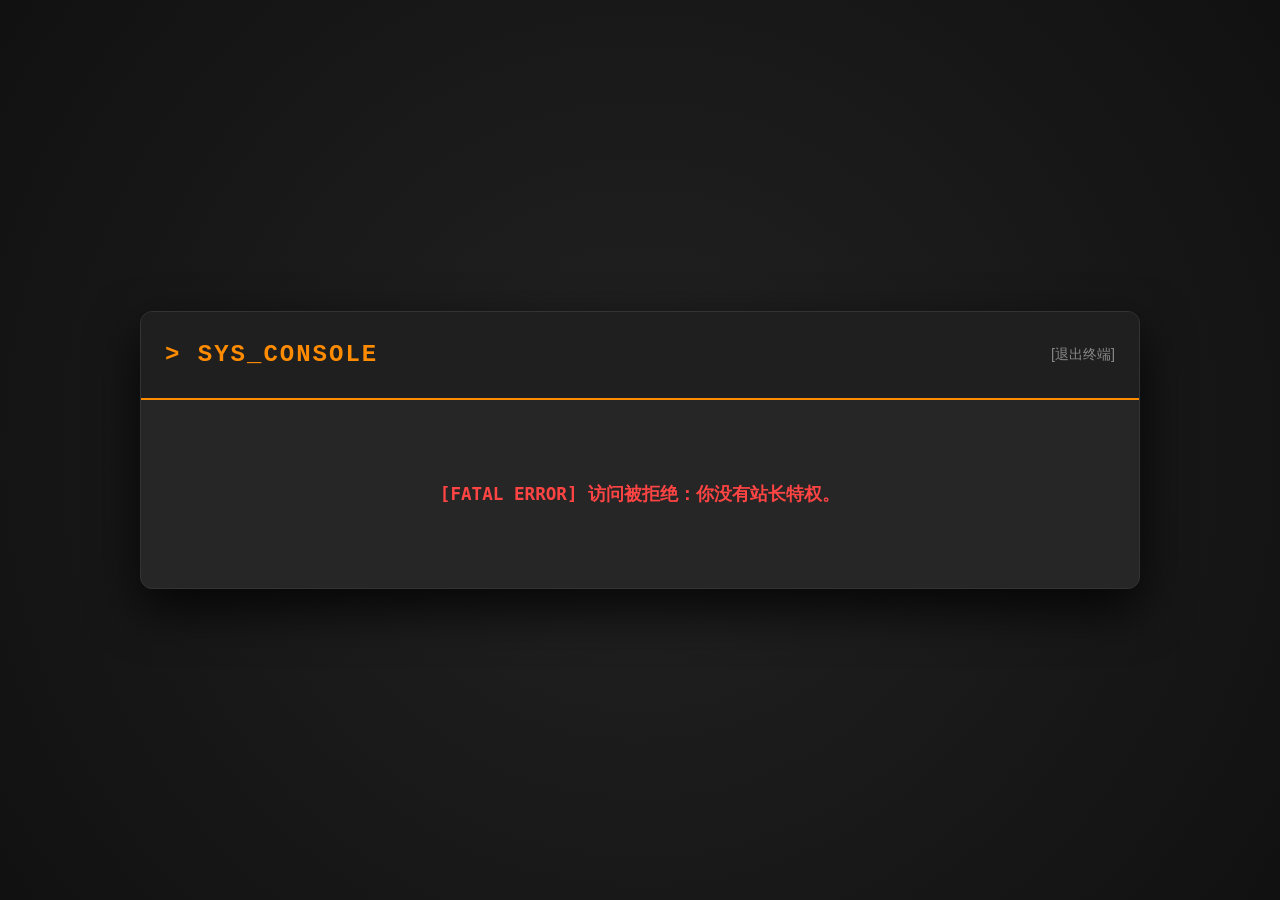
==== commit 7f8cf4f7: "Add files via upload" ====
--- a/admin.html
+++ b/admin.html
@@ -19,8 +19,8 @@
         #auth-section { text-align: center; padding: 5rem 0; }
         #auth-section p { color: #ff4444; font-size: 1.1rem; font-weight: bold; font-family: monospace;}
         
-        /* 后台面板主区 */
-        #dashboard-section { display: none; display: flex; flex-direction: column; flex: 1; overflow: hidden; }
+        /* 🚀 修复 CSS 冲突：删除了多余的 display: flex */
+        #dashboard-section { display: none; flex-direction: column; flex: 1; overflow: hidden; }
         .admin-tabs { display: flex; gap: 1rem; padding: 1.5rem; justify-content: center; background: #222; border-bottom: 1px solid #333;}
         .tab-btn { background: #111; color: #888; border: 1px solid #333; padding: 10px 25px; border-radius: 30px; cursor: pointer; transition: 0.3s; font-size: 1rem; font-weight: bold; letter-spacing: 1px;}
         .tab-btn.active, .tab-btn:hover { background: var(--theme-color); color: #111; border-color: var(--theme-color); box-shadow: 0 0 15px rgba(255,140,0,0.3); }
@@ -31,14 +31,12 @@
         
         #sys-msg { padding: 1rem; font-size: 0.9rem; font-weight: bold; text-align: center; font-family: "Courier New", monospace; background: #1a1a1a; border-top: 1px solid #333; flex-shrink: 0;}
 
-        /* --- 🚀 核心进化：网格展示系统 --- */
+        /* --- 网格展示系统 --- */
         .admin-grid { display: grid; grid-template-columns: repeat(4, 1fr); gap: 1.5rem; }
         
-        /* 数据实体卡片 */
         .admin-card { position: relative; aspect-ratio: 1; background: #111; border-radius: 8px; overflow: hidden; border: 1px solid #333; transition: 0.3s;}
         .admin-card img { width: 100%; height: 100%; object-fit: cover; transition: 0.4s; }
         
-        /* 悬停浮层：显示信息与删除按钮 */
         .admin-card-overlay { 
             position: absolute; inset: 0; background: rgba(0,0,0,0.85); opacity: 0; 
             display: flex; flex-direction: column; justify-content: center; align-items: center; 
@@ -50,7 +48,6 @@
         .del-btn { background: transparent; border: 2px solid #ff4444; color: #ff4444; padding: 8px 20px; border-radius: 4px; cursor: pointer; transition: 0.3s; font-weight: bold; letter-spacing: 2px;}
         .del-btn:hover { background: #ff4444; color: #111; box-shadow: 0 0 15px rgba(255,68,68,0.5); }
 
-        /* 🚀 半透明上传加号卡片 */
         .add-card { 
             aspect-ratio: 1; border-radius: 8px; border: 2px dashed #444; 
             display: flex; flex-direction: column; justify-content: center; align-items: center; 
@@ -141,27 +138,16 @@
         const msgBox = document.getElementById('sys-msg');
         let currentAdmin = null;
 
-        // 1. 站长权限验证
-        const initAuth = () => {
-            const savedUser = localStorage.getItem('jundeng_user');
-            if (savedUser) {
-                const user = JSON.parse(savedUser);
-                if (user.role === 'admin') {
-                    currentAdmin = user;
-                    document.getElementById('auth-section').style.display = 'none';
-                    document.getElementById('dashboard-section').style.display = 'flex';
-                    msgBox.style.color = '#00ff00';
-                    msgBox.innerText = `> 欢迎回来，最高指挥官 [${user.username}]`;
-                    loadPhotos(); loadMusic(); // 验证通过后加载数据
-                    return;
-                }
-            }
-            document.getElementById('auth-status').innerText = '[FATAL ERROR] 访问被拒绝：你没有站长特权。';
-            setTimeout(() => { window.location.href = 'index.html'; }, 2000);
-        };
-        initAuth();
-
-        // 2. 标签切换与弹窗控制
+        // ==========================================
+        // 🚀 修复 3：使用传统 function 声明，确保在 HTML 里能调用
+        // ==========================================
+        function openModal(id) { document.getElementById(id).style.display = 'flex'; }
+        function closeModal(id) {
+            document.getElementById(id).style.display = 'none';
+            document.querySelectorAll(`#${id} input`).forEach(i => i.value = ''); 
+        }
+
+        // 标签切换逻辑
         const tabBtns = document.querySelectorAll('.tab-btn');
         const panels = document.querySelectorAll('.form-panel');
         tabBtns.forEach(btn => {
@@ -173,17 +159,9 @@
             });
         });
 
-        const openModal = (id) => document.getElementById(id).style.display = 'flex';
-        const closeModal = (id) => {
-            document.getElementById(id).style.display = 'none';
-            document.querySelectorAll(`#${id} input`).forEach(i => i.value = ''); // 清空输入框
-        };
-
-        // ==========================================
-        // 3. 动态渲染网格与新增按钮
-        // ==========================================
-        
-        // 渲染追加的上传按钮卡片
+        // ==========================================
+        // 定义拉取与写入引擎
+        // ==========================================
         const createAddCard = (type) => {
             const card = document.createElement('div');
             card.className = 'add-card';
@@ -192,7 +170,6 @@
             return card;
         };
 
-        // 加载照片网格
         const loadPhotos = async () => {
             const grid = document.getElementById('photo-grid');
             grid.innerHTML = '';
@@ -212,11 +189,10 @@
                     card.querySelector('.del-btn').addEventListener('click', () => deleteItem('photos', photo.id));
                     grid.appendChild(card);
                 });
-                grid.appendChild(createAddCard('photo')); // 最后永远跟着一个+号
-            } catch (e) { msgBox.style.color = '#ff4444'; msgBox.innerText = '> 照片拉取失败'; }
-        };
-
-        // 加载音乐网格
+                grid.appendChild(createAddCard('photo'));
+            } catch (e) { msgBox.style.color = '#ff4444'; msgBox.innerText = '> 影像数据拉取失败'; }
+        };
+
         const loadMusic = async () => {
             const grid = document.getElementById('music-grid');
             grid.innerHTML = '';
@@ -236,15 +212,11 @@
                     card.querySelector('.del-btn').addEventListener('click', () => deleteItem('music', song.id));
                     grid.appendChild(card);
                 });
-                grid.appendChild(createAddCard('music')); // 最后永远跟着一个+号
-            } catch (e) { msgBox.style.color = '#ff4444'; msgBox.innerText = '> 音乐拉取失败'; }
-        };
-
-        // ==========================================
-        // 4. 上传与抹除引擎 (直连云端)
-        // ==========================================
-
-        // 执行删除
+                grid.appendChild(createAddCard('music'));
+            } catch (e) { msgBox.style.color = '#ff4444'; msgBox.innerText = '> 音乐数据拉取失败'; }
+        };
+
+        // 抹除引擎
         const deleteItem = async (type, id) => {
             if(!confirm('🚨 系统警告：此操作不可逆，确定将此记录从云端抹除？')) return;
             msgBox.style.color = 'var(--theme-color)'; msgBox.innerText = '> 正在执行抹除指令...';
@@ -255,12 +227,12 @@
                 });
                 if(res.ok) {
                     msgBox.style.color = '#00ff00'; msgBox.innerText = '> 目标已成功抹除。';
-                    type === 'photos' ? loadPhotos() : loadMusic(); // 自动刷新网格
+                    type === 'photos' ? loadPhotos() : loadMusic();
                 } else { throw new Error(await res.json().error); }
             } catch (e) { msgBox.style.color = '#ff4444'; msgBox.innerText = `> 失败：${e.message}`; }
         };
 
-        // 执行上传：影像
+        // 上传按钮绑定
         document.getElementById('submit-photo').addEventListener('click', async () => {
             const url = document.getElementById('photo-url').value.trim();
             const caption = document.getElementById('photo-caption').value.trim();
@@ -273,12 +245,11 @@
                 });
                 if(res.ok) {
                     msgBox.style.color = '#00ff00'; msgBox.innerText = `> 影像写入成功。`;
-                    closeModal('modal-photo'); loadPhotos(); // 关闭弹窗并刷新网格
+                    closeModal('modal-photo'); loadPhotos(); 
                 } else { throw new Error(await res.json().error); }
             } catch (e) { msgBox.style.color = '#ff4444'; msgBox.innerText = `> 失败：${e.message}`; }
         });
 
-        // 执行上传：音乐
         document.getElementById('submit-music').addEventListener('click', async () => {
             const singer = document.getElementById('music-singer').value.trim(), title = document.getElementById('music-title').value.trim();
             const bvid = document.getElementById('music-bvid').value.trim(), cover = document.getElementById('music-cover').value.trim(), desc = document.getElementById('music-desc').value.trim();
@@ -291,11 +262,38 @@
                 });
                 if(res.ok) {
                     msgBox.style.color = '#00ff00'; msgBox.innerText = `> 唱片上架成功。`;
-                    closeModal('modal-music'); loadMusic(); // 关闭弹窗并刷新网格
+                    closeModal('modal-music'); loadMusic();
                 } else { throw new Error(await res.json().error); }
             } catch (e) { msgBox.style.color = '#ff4444'; msgBox.innerText = `> 失败：${e.message}`; }
         });
 
+        // ==========================================
+        // 🚀 修复 1：把启动引擎移到所有函数的最底部，避免 JS 崩溃
+        // ==========================================
+        const initAuth = () => {
+            const savedUser = localStorage.getItem('jundeng_user');
+            if (savedUser) {
+                const user = JSON.parse(savedUser);
+                if (user.role === 'admin') {
+                    currentAdmin = user;
+                    document.getElementById('auth-section').style.display = 'none';
+                    // 🚀 修复 2：将展示属性改为 flex，配合 CSS 排版
+                    document.getElementById('dashboard-section').style.display = 'flex';
+                    msgBox.style.color = '#00ff00';
+                    msgBox.innerText = `> 欢迎回来，最高指挥官 [${user.username}]`;
+                    
+                    // 现在拉取函数都在上面定义好了，绝对不会报错了！
+                    loadPhotos(); loadMusic(); 
+                    return;
+                }
+            }
+            document.getElementById('auth-status').innerText = '[FATAL ERROR] 访问被拒绝：你没有站长特权。';
+            setTimeout(() => { window.location.href = 'index.html'; }, 2000);
+        };
+        
+        // 最后启动！
+        initAuth();
+
     </script>
 </body>
 </html>
